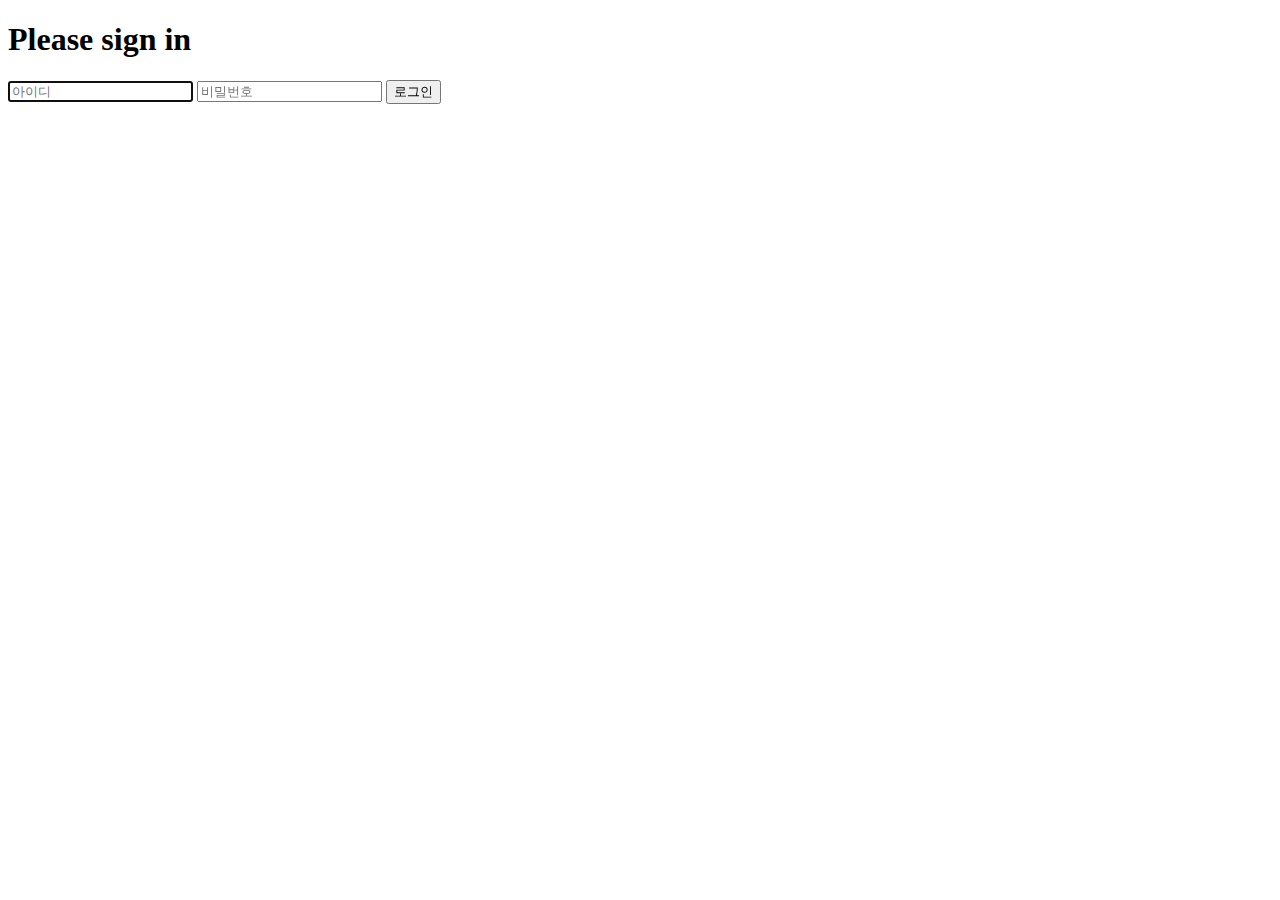
==== src/main/resources/templates/login-form.html @ 4a246cac "Initial commit" ====
<!doctype html>
<html lang="en"
      xmlns:th="http://www.thymeleaf.org"
      xmlns:sec="http://www.w3.org/1999/xhtml"
>
<head>
    <meta charset="utf-8">
    <meta name="viewport" content="width=device-width, initial-scale=1, shrink-to-fit=no">
    <meta name="description" content="">
    <meta name="author" content="Mark Otto, Jacob Thornton, and Bootstrap contributors">
    <meta name="generator" content="Jekyll v4.0.1">
    <title>Signin * Bootstrap</title>


    <!-- Bootstrap core CSS -->
    <link href="/webjars/bootstrap/5.1.3/css/bootstrap.min.css" rel="stylesheet">

    <!-- Custom styles for this template -->
    <link href="/signin.css" rel="stylesheet">
</head>
<body class="text-center">
<form class="form-signin" th:action="@{/user/login}" method="post">
    <h1 class="h3 mb-3 font-weight-normal">Please sign in</h1>
    <input type="text" id="inputEmail" name="username" class="form-control" placeholder="아이디" required autofocus>
    <input type="password" id="inputPassword" name="password" class="form-control" placeholder="비밀번호" required>
    <button class="btn btn-lg btn-primary btn-block" type="submit">로그인</button>
</form>

</body>
</html>
</html>
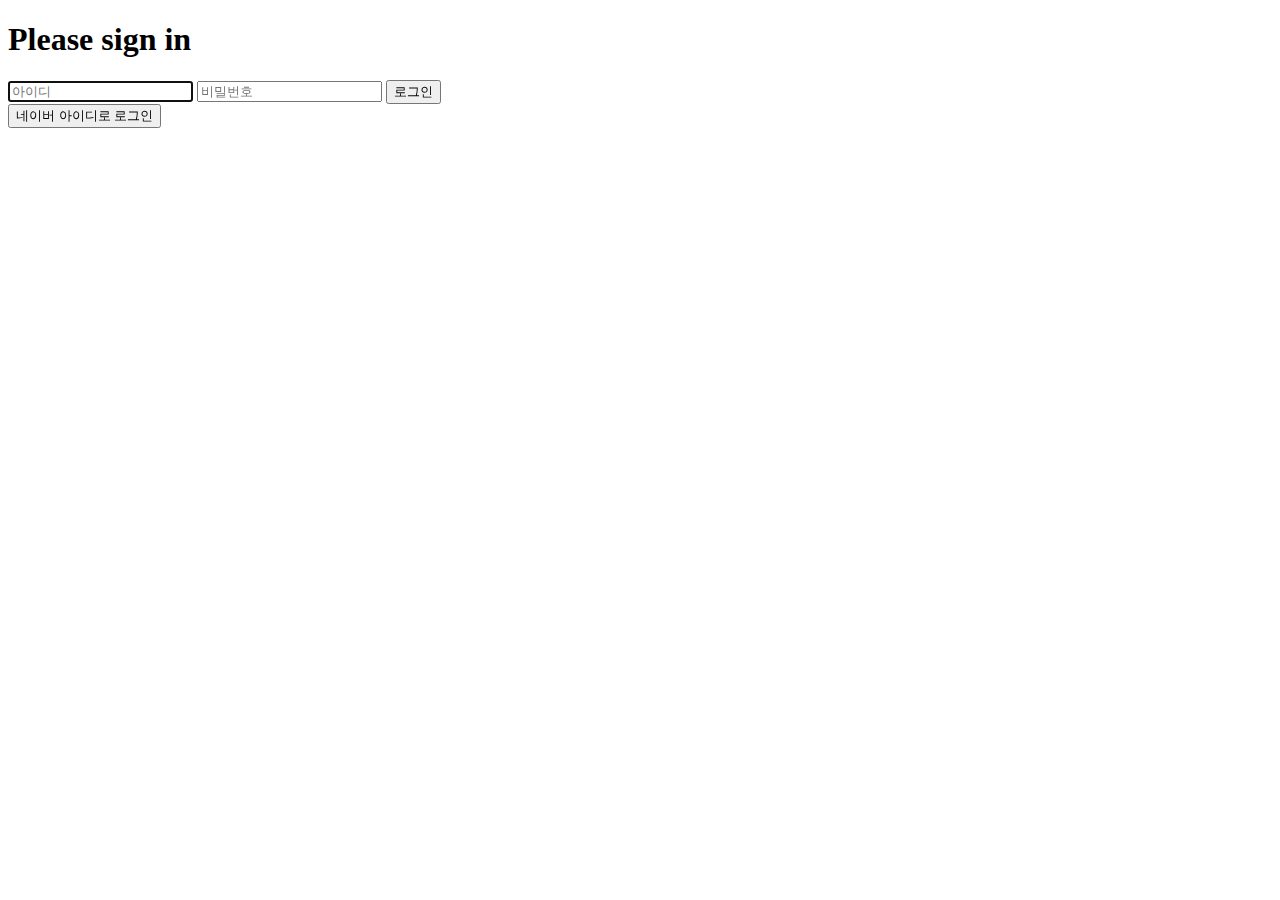
==== commit e66c4f16: "Oauth" ====
--- a/src/main/resources/templates/login-form.html
+++ b/src/main/resources/templates/login-form.html
@@ -19,12 +19,19 @@
     <link href="/signin.css" rel="stylesheet">
 </head>
 <body class="text-center">
-<form class="form-signin" th:action="@{/user/login}" method="post">
-    <h1 class="h3 mb-3 font-weight-normal">Please sign in</h1>
-    <input type="text" id="inputEmail" name="username" class="form-control" placeholder="아이디" required autofocus>
-    <input type="password" id="inputPassword" name="password" class="form-control" placeholder="비밀번호" required>
-    <button class="btn btn-lg btn-primary btn-block" type="submit">로그인</button>
-</form>
+<div class="form-signin">
+    <form class="form-signin" th:action="@{/user/login}" method="post">
+        <h1 class="h3 mb-3 font-weight-normal">Please sign in</h1>
+        <input type="text" id="inputEmail" name="username" class="form-control" placeholder="아이디" required autofocus>
+        <input type="password" id="inputPassword" name="password" class="form-control" placeholder="비밀번호" required>
+        <button class="btn btn-lg btn-primary btn-block" type="submit">로그인</button>
+    </form>
+
+    <button class="btn btn-lg btn-dark btn-light"
+            onclick="location.href = '/oauth2/authorization/naver'" >네이버 아이디로 로그인</button>
+</div>
+
+
 
 </body>
 </html>
